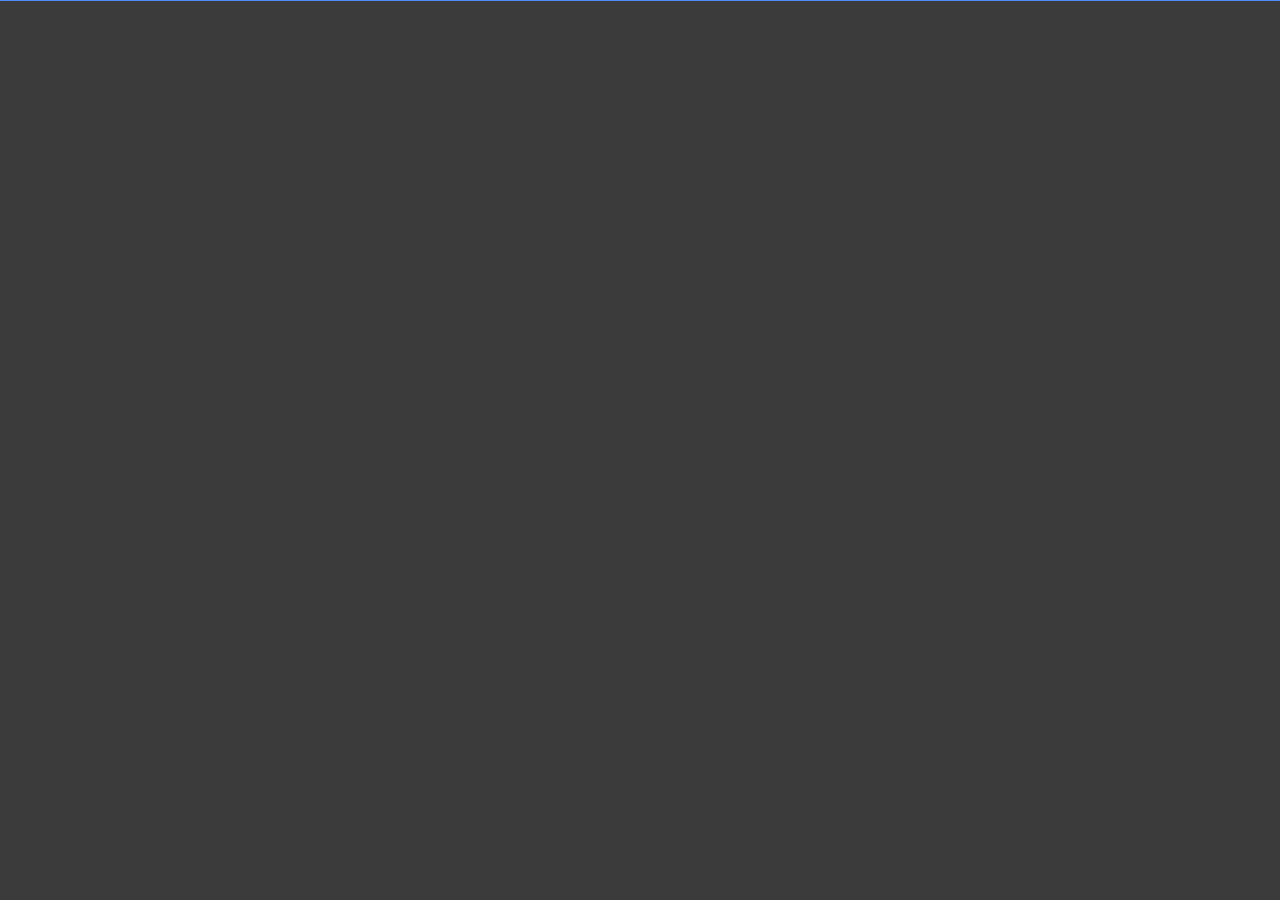
==== index.html @ cb62655c "Experimental commit" ====
<!DOCTYPE html>
<html lang="en" ng-app="linuxDash">
    <head>
        <title>Prod monitoring</title>
        <meta name="viewport" content="width=device-width, initial-scale=1.0">
        <meta name="apple-mobile-web-app-capable" content="yes">
        <link rel="shortcut icon" href="favicon.ico" type="image/x-icon">
        <link rel="icon" href="favicon.ico" type="image/x-icon">
        <link href='//fonts.googleapis.com/css?family=Merriweather:300italic,300|Open+Sans:400,600' rel='stylesheet' type='text/css'>
        <link rel="stylesheet" type="text/css" href="css/main.css">
        <link rel="stylesheet" type="text/css" href="css/themes.css">
        <link rel="stylesheet" type="text/css" href="css/animate.css">

        <!-- Angular Libs -->
        <script src="js/angular.min.js" type="text/javascript"></script>
        <script src="js/angular-route.js" type="text/javascript"></script>
        <!-- Le HTML5 shim, for IE6-8 support of HTML5 elements -->
        <!--[if lt IE 9]>
          <script src="https://html5shim.googlecode.com/svn/trunk/html5.js"></script>
        <![endif]-->
    </head>
    <body>        
        <!-- Templates Get Rendered Here -->
        <div 
            id="plugins"  
            class="animated fadeInDown" 
            ng-view>
        </div>

        <!-- Javascript-->
        <!-- Placed at the end of the document so the pages load faster -->
        <script src="js/linuxDash.js" type="text/javascript"></script>
        <script src="js/modules.js" type="text/javascript"></script>
        <script src="js/smoothie.min.js" type="text/javascript"></script>
    </body>
</html>
---- css/main.css ----
/***** Template ****/
* {
  font-family: 'Merriweather', Arial, sans-serif;
  letter-spacing: .1rem;
}
html {
  margin-top: 0px;
  padding-top: 0;
  border-top: 1px solid #4F8EF7;
  
  background: #3B3B3B;

  -webkit-transition: all 1s ease;
  -moz-transition: all 1s ease;
  -ms-transition: all 1s ease;
  -o-transition: all 1s ease;
  transition: all 1s ease;
}
body {
  padding: 0;
}
.title {
  color: rgb(34, 34, 34);
  display: block;
  font-size: 30px;
  font-weight: 300;
  height: 32px;
  letter-spacing: .1rem;
  line-height: 52.5px;
  margin-bottom: 20px;
  margin-top: 0px;
  text-align: center;
}
.plugin ::-webkit-scrollbar {
  width: 5px;
}
.plugin ::-webkit-scrollbar-button {
  width: 8px;
  height:5px;
}
.plugin ::-webkit-scrollbar-track {
  background:#eee;
  border: thin solid lightgray;
  box-shadow: 0px 0px 3px #dfdfdf inset;
  border-radius:10px;
}
.plugin ::-webkit-scrollbar-thumb {
  background: #999;
  border: thin solid gray;
  border-radius:10px;
}
.plugin ::-webkit-scrollbar-thumb:hover {
  background:#7d7d7d;
}
.centered {
    margin: 0 auto;
}
.hero {
  padding: 10px 0 20px 0;
  text-align: center;
}
.hero nav-bar {
  display: block;
}
.hero nav-bar ul {
  margin: 0;
  padding: 0;
  list-style-type: none;
  display: inline;
}
.hero nav-bar ul li a {
  font-size: 11px;
  text-transform: uppercase;
  font-weight: 600;
  letter-spacing: .2rem;
  margin-right: 35px;
  text-decoration: none;
  line-height: 2.3rem;
  color: #222;
}
.hero nav-bar ul li.active a,
.hero nav-bar ul li a:hover {
  color: #1EAEDB;
}
.hero nav-bar ul li {
  margin-left: 20px;
  display: inline;
}
.hero nav-bar ul li a {
  display: inline;
}
#theme-switcher {
  position: fixed;
  top: 25px;
  right: -371px;
  border-radius: 5px 0px 0px 5px;
  padding: 4px;
  z-index: 999999;
  cursor: pointer;
  color: rgb(255, 255, 255);
  background-color: #517fa4;

  -webkit-transition: all 0.5s ease;
  -moz-transition: all 0.5s ease;
  -ms-transition: all 0.5s ease;
  -o-transition: all 0.5s ease;
  transition: all 0.5s ease;
}
#theme-switcher .settings-icon{
  font-size: 25px;
  height: 100%;
  margin-top: 5px;
  float: left;
  display: inline-block;
}
#theme-switcher .settings-icon:hover{
  color: #243949;
}
#theme-switcher.open {
  right: 0;
}
#theme-switcher .option {
  margin: 5px;
  border: 1px solid transparent;
  display: inline-block;
  padding: 5px;
  color: black;
  background-color: #ececec;
  border-radius: 2px;
   -webkit-transition: all 0.5s ease;
  -moz-transition: all 0.5s ease;
  -ms-transition: all 0.5s ease;
  -o-transition: all 0.5s ease;
  transition: all 0.5s ease;
}
#theme-switcher .option:hover,
#theme-switcher .option.selected {
  box-shadow: 0 5px 10px rgba(0,0,0,.53),0 3px 10px rgba(0,0,0,.16);
  background-color: #FFF94C;
}
#theme-switcher .option.selected:hover {
  background-color: lightgrey;
}
@media (min-width: 1080px) { 
  #plugins {
    float: none;
    margin: 0 auto;
    clear: both;
  }
}
@media (max-width: 1079px) { 
  #plugins {
    float: none;
    margin: 0 auto;
    clear: both;
  }
}

/***** Plugins Container ****/
#plugins {
  padding: 20px;
  padding-top: 0;
  margin-top: 0;
  border: 1px;
}

/***** Plugin ****/
.plugin {
  float: left;
  padding: 0;
  background-color: #FFFFFF;
  color: black;
  text-align: center;
  border-radius: 2px;
  box-shadow: 0 5px 10px rgba(0,0,0,.53),0 3px 10px rgba(0,0,0,.16);
  margin-top: 10px;
  margin: 0 auto;
  margin-top: 20px;
  margin-left: 10px;
    margin-bottom: 0px;
}
@media (max-width: 768px) { 
  .plugin {
    max-width: 80%;
    float: none;
    margin: 0 auto;
    margin-bottom: 10px;
  }
  .plugin-body {
    max-height: 400px;
  }
}
.plugin .top-bar {
  height: 25px;
  max-width: 100%;
  padding: 20px;
  letter-spacing: .1rem;
  line-height: 1.3rem;
  font-size: 11px;
  text-transform: uppercase;
  font-weight: 600;
  color: #009587;
  text-align: center;
}
.plugin .no-padding {
  padding: 0px;
}
.plugin-body {
  height: 400px;
  font-size: 12px;
  padding: 10px;
  line-height: 30px;
  overflow: auto;
  border-top: 1px solid #ececec;
}
.plugin last-update{
  font-size: 11px;
  float: left;
}

no-data {
  font-style: italic;
}
refresh-btn button {
  background-color: #009587;
  border: 0;
  float: right;
  font-size: 15px;
  color: white;
  border-radius: 50%;
  width: 30px;
  height: 30px;
  padding: 5px;

  -webkit-transition: all 0.5s ease;
  -moz-transition: all 0.5s ease;
  -ms-transition: all 0.5s ease;
  -o-transition: all 0.5s ease;
  transition: all 0.5s ease;

  box-shadow: 0 1px 6px rgba(0,0,0,.12),0 1px 6px rgba(0,0,0,.5);
}
refresh-btn button:hover {
  background-color: #ffeb3b;
  color: black;
}
refresh-btn button:active {
  background-color: #0f9d58;
}

/**** Loader ****/
.spinner {
  margin: 100px auto;
  width: 50px;
  height: 30px;
  text-align: center;
  font-size: 10px;
}

.spinner > div {
  background-color: #009587;
  height: 100%;
  width: 6px;
  display: inline-block;
  
  -webkit-animation: stretchdelay 1.2s infinite ease-in-out;
  animation: stretchdelay 1.2s infinite ease-in-out;
}

.spinner .rect2 {
  -webkit-animation-delay: -1.1s;
  animation-delay: -1.1s;
}

.spinner .rect3 {
  -webkit-animation-delay: -1.0s;
  animation-delay: -1.0s;
}

.spinner .rect4 {
  -webkit-animation-delay: -0.9s;
  animation-delay: -0.9s;
}

.spinner .rect5 {
  -webkit-animation-delay: -0.8s;
  animation-delay: -0.8s;
}

@-webkit-keyframes stretchdelay {
  0%, 40%, 100% { -webkit-transform: scaleY(0.4) }  
  20% { -webkit-transform: scaleY(1.0) }
}

@keyframes stretchdelay {
  0%, 40%, 100% { 
    transform: scaleY(0.4);
    -webkit-transform: scaleY(0.4);
  }  20% { 
    transform: scaleY(1.0);
    -webkit-transform: scaleY(1.0);
  }
}

/**** General Elements ****/
table
{
  font-size: 10px;
  margin: 0;
  min-width: 400px;
  border-collapse: collapse;
  text-align: left;
  table-layout:fixed;
}
table th, 
table td {
  padding: 5px;
  max-width: 250px;
  word-wrap: break-word;
}
table th
{
  font-weight: 600;
  text-transform: uppercase;
  border-bottom: 1px solid #f1f1f1;
}
table td {
  border-bottom: 1px solid #f1f1f1;
  padding: 9px 8px;
  font-family: Arial, sans-serif;
  font-size: 11px;
  letter-spacing: .1em;
  color: rgba(0,0,0,.65);
}
table tbody tr:hover td
{
  background-color: #fafafa;
}
table.metrics-table {
  text-align: center;
}
canvas {
  float: none;
  margin: 0 auto;
  width: 100%;
  max-width: 100%;
}
/*********************************************
    Widget Elements
*********************************************/
.progress-bar {
  background-color: #eec;
  border-radius: 10px; /* (height of inner div) / 2 + padding */
  padding: 0px;
  clear: both;
  display: inline-block;
  overflow: hidden;
  white-space: nowrap;
}
.progress-bar > div {
  background-color: #1EAEDB;
  width: 0%;
  height: 5px;
  border-radius: 5px;
}
.table-data-plugin .filter-container {
  padding-bottom: 0;
  margin: 0;
}
.table-data-plugin .filter, 
.table-data-plugin .filter:focus,
.table-data-plugin .filter:active {
  height: 20px;
  padding: 5px;
  margin: 5px;
  border: none;
  outline-color: transparent;
  background: transparent;
  width: 100%;
  margin: 0;
  text-align: center;
  font-size: 15px;
}
.table-data-plugin .filter:focus {
  border-bottom: 1px solid #ff5722;
}
.table-data-plugin thead tr th a, 
.table-data-plugin thead tr th a:visited {
  color: black;
  text-decoration: none;
}
.table-data-plugin .column-sort-caret {
  font-size: 10px;
  color: #1EAEDB;
}
/*
 * Popover 
 * http://codepen.io/derekpcollins/pen/JCLhG/
 */

/* The element to hover over */
.qs {
  cursor: default;
  display: inline-block;
  position: relative;
}
.qs .popover {
  text-transform: none;
  background-color: rgba(0, 0, 0, 0.85);
  border-radius: 5px;
  bottom: 42px;
  box-shadow: 0 0 5px rgba(0, 0, 0, 0.4);
  color: #fff;
  display: none;
  font-size: 12px;
  font-family: 'Helvetica',sans-serif;
  padding: 7px 10px;
  position: absolute;
  width: 200px;
  z-index: 4;
}
.qs .popover:before {
  border-top: 7px solid rgba(0, 0, 0, 0.85);
  border-right: 7px solid transparent;
  border-left: 7px solid transparent;
  bottom: -7px;
  content: '';
  display: block;
  left: 50%;
  margin-left: -7px;
  position: absolute;
}
.qs:hover .popover {
  display: block;
  -webkit-animation: fade-in .3s linear 1, move-up .3s linear 1;
  -moz-animation: fade-in .3s linear 1, move-up .3s linear 1;
  -ms-animation: fade-in .3s linear 1, move-up .3s linear 1;
}

@-webkit-keyframes fade-in {
  from {
    opacity: 0;
  }
  to {
    opacity: 1;
  }
}
@-moz-keyframes fade-in {
  from {
    opacity: 0;
  }
  to {
    opacity: 1;
  }
}
@-ms-keyframes fade-in {
  from {
    opacity: 0;
  }
  to {
    opacity: 1;
  }
}
@-webkit-keyframes move-up {
  from {
    bottom: 30px;
  }
  to {
    bottom: 42px;
  }
}
@-moz-keyframes move-up {
  from {
    bottom: 30px;
  }
  to {
    bottom: 42px;
  }
}
@-ms-keyframes move-up {
  from {
    bottom: 30px;
  }
  to {
    bottom: 42px;
  }
}
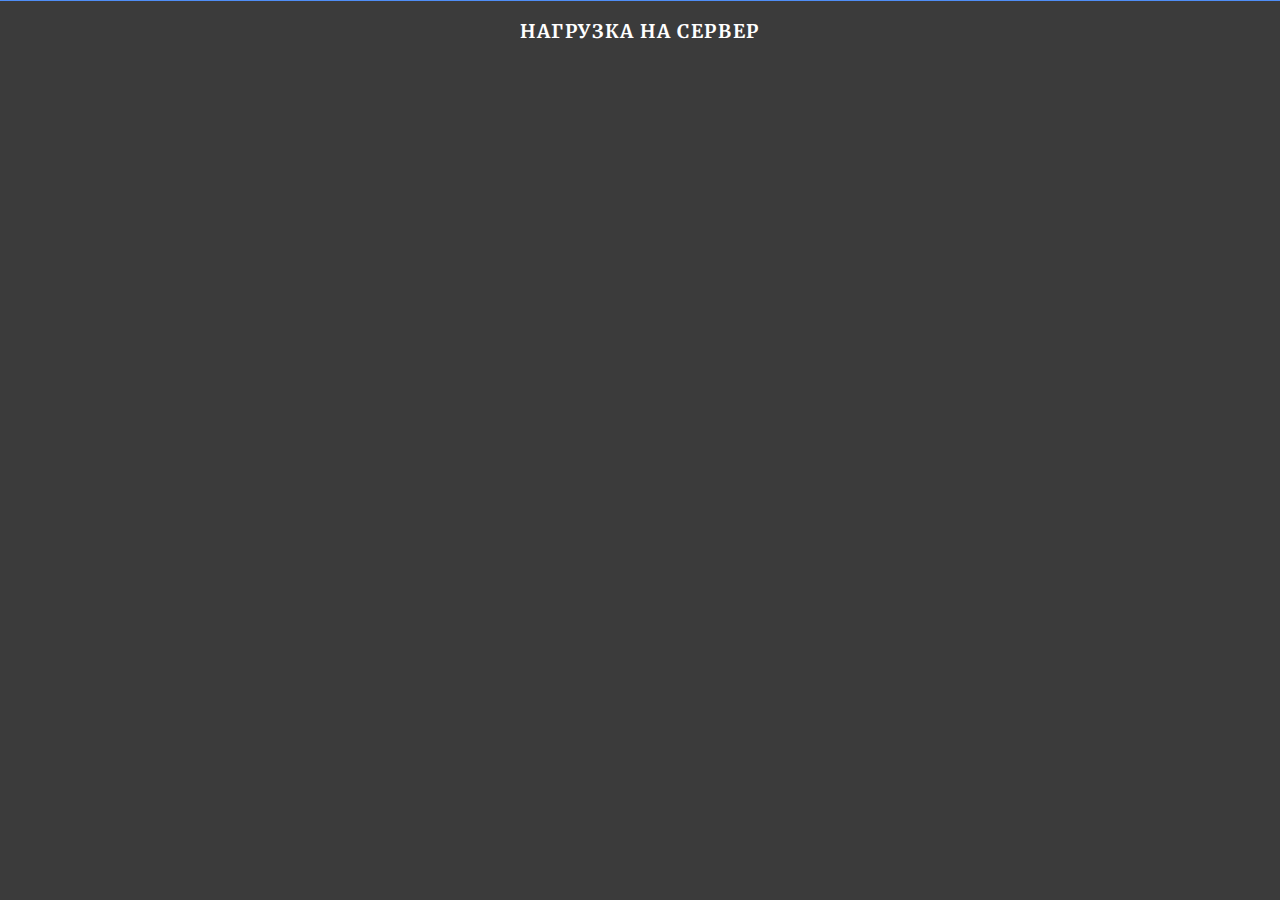
==== commit 44d08ca5: "Just few changes to make it eatable" ====
--- a/index.html
+++ b/index.html
@@ -20,6 +20,7 @@
         <![endif]-->
     </head>
     <body>        
+	<h3 style="text-align: center;color: #FFF;">НАГРУЗКА НА СЕРВЕР</h3>
         <!-- Templates Get Rendered Here -->
         <div 
             id="plugins"  
--- a/css/main.css
+++ b/css/main.css
@@ -168,6 +168,7 @@
 .plugin {
   float: left;
   padding: 0;
+  width: 380px;
   background-color: #FFFFFF;
   color: black;
   text-align: center;
@@ -193,7 +194,7 @@
 .plugin .top-bar {
   height: 25px;
   max-width: 100%;
-  padding: 20px;
+  padding: 5px;
   letter-spacing: .1rem;
   line-height: 1.3rem;
   font-size: 11px;
@@ -206,10 +207,9 @@
   padding: 0px;
 }
 .plugin-body {
-  height: 400px;
+  height: 300px;
   font-size: 12px;
-  padding: 10px;
-  line-height: 30px;
+  line-height: 7px;
   overflow: auto;
   border-top: 1px solid #ececec;
 }
